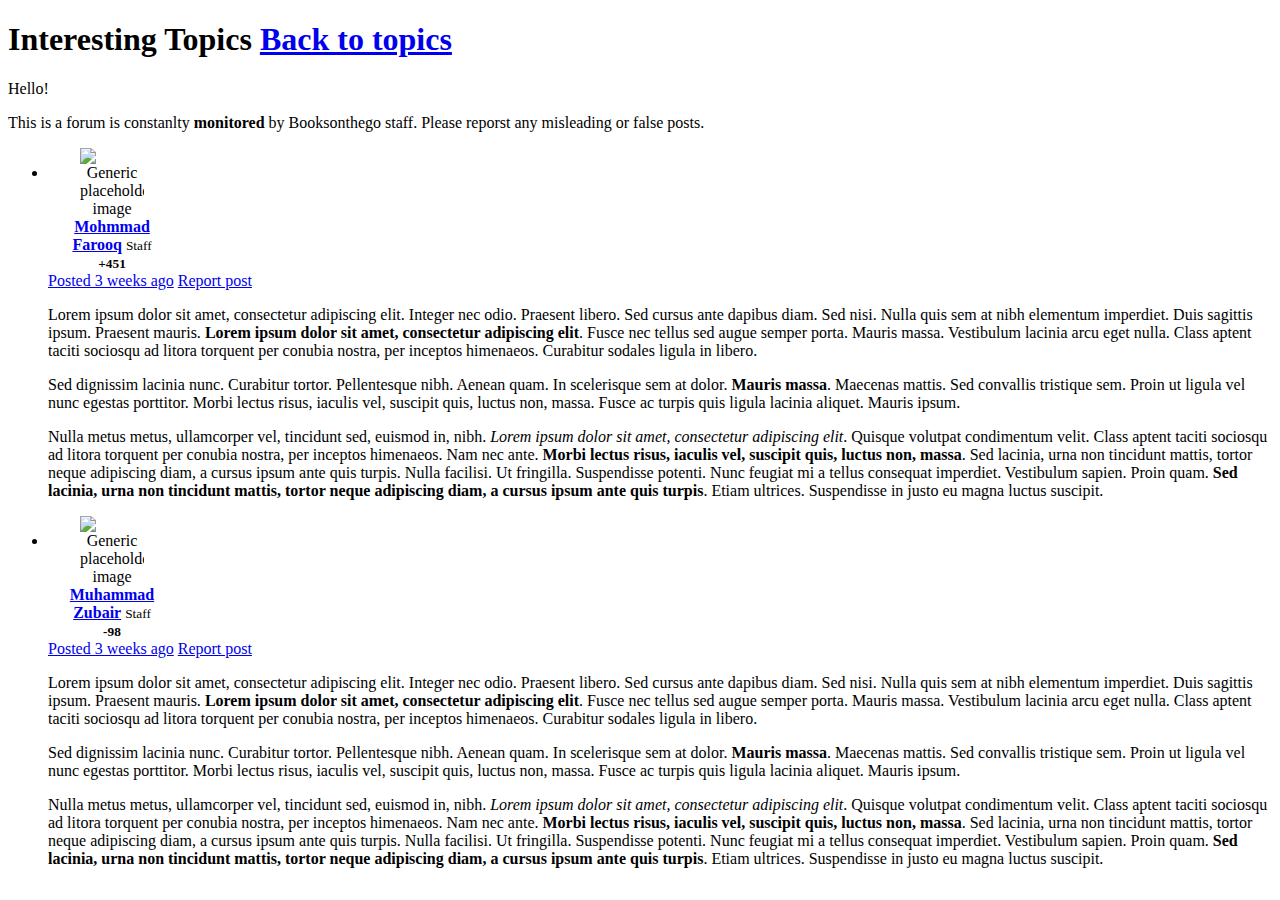
==== post.html @ 7e754eff "upload" ====
<!doctype html>
<html>
<head>
<link rel="stylesheet" type="text/css" href="http://snipplicious.com/css/bootstrap-3.1.1.min.css">

<link rel="stylesheet" type="text/css" href="http://snipplicious.com/css/font-awesome-4.0.3.min.css">
<style>
.forum .forum-post-panel {
    margin-bottom: 1em;
}

.forum.media-list li img.avatar {
    display: block;
    margin: 0 auto;
}

.forum.media-list li .user-info {
    text-align: center;
    width: 8em;
}

@media (max-width: 760px) {
    .forum.media-list li .user-info {
        float: none;
        width: 100%;
        margin-bottom: 1em;
    }
}
</style>
<script src="http://snipplicious.com/js/jquery.js"></script>
<script src="http://snipplicious.com/js/bootstrap.min.js"></script>
</head>
<body>
<div class="container">
  <h1 class="page-header"><i class="fa fa-pencil"></i> Interesting Topics <a class="btn btn-default" href="Semifinalforum.html"><i class="fa fa-backward"></i> Back to topics</a></h1>
  <p class="lead">Hello!  </p>
  <p class="alert alert-danger">This is a forum is constanlty <strong>monitored</strong> by Booksonthego staff. Please reporst any misleading or false posts.</p>
  <ul class="media-list forum">
    <!-- Forum Post -->
    <li class="media well">
      <div class="pull-left user-info" href="#">
        <img class="avatar img-circle img-thumbnail" src="http://snipplicious.com/images/guest.png"
          width="64" alt="Generic placeholder image">
        <strong><a href="user.html">Mohmmad Farooq</a></strong>
        <small>Staff</small>
        <br>
        <small class="btn-group btn-group-xs">
        <a class="btn btn-default"><i class="fa fa-thumbs-o-up"></i></a>
        <a class="btn btn-default"><i class="fa fa-thumbs-o-down"></i></a>
        <strong class="btn btn-success">+451</strong>
        </small>
      </div>
      <div class="media-body">
        <!-- Post Info Buttons -->
        <div class="forum-post-panel btn-group btn-group-xs">
          <a href="#" class="btn btn-default"><i class="fa fa-clock-o"></i> Posted 3 weeks ago</a>
          <a href="#" class="btn btn-danger"><i class="fa fa-warning"></i> Report post</a>
        </div>
        <!-- Post Info Buttons END -->
        <!-- Post Text -->
        <p>Lorem ipsum dolor sit amet, consectetur adipiscing elit. Integer nec odio. Praesent libero. Sed cursus ante dapibus diam. Sed nisi. Nulla quis sem at nibh elementum imperdiet. Duis sagittis ipsum. Praesent mauris. <b>Lorem ipsum dolor sit amet, consectetur adipiscing elit</b>. Fusce nec tellus sed augue semper porta. Mauris massa. Vestibulum lacinia arcu eget nulla. Class aptent taciti sociosqu ad litora torquent per conubia nostra, per inceptos himenaeos. Curabitur sodales ligula in libero. </p>
        <p>Sed dignissim lacinia nunc. Curabitur tortor. Pellentesque nibh. Aenean quam. In scelerisque sem at dolor. <b>Mauris massa</b>. Maecenas mattis. Sed convallis tristique sem. Proin ut ligula vel nunc egestas porttitor. Morbi lectus risus, iaculis vel, suscipit quis, luctus non, massa. Fusce ac turpis quis ligula lacinia aliquet. Mauris ipsum. </p>
        <p>Nulla metus metus, ullamcorper vel, tincidunt sed, euismod in, nibh. <i>Lorem ipsum dolor sit amet, consectetur adipiscing elit</i>. Quisque volutpat condimentum velit. Class aptent taciti sociosqu ad litora torquent per conubia nostra, per inceptos himenaeos. Nam nec ante. <b>Morbi lectus risus, iaculis vel, suscipit quis, luctus non, massa</b>. Sed lacinia, urna non tincidunt mattis, tortor neque adipiscing diam, a cursus ipsum ante quis turpis. Nulla facilisi. Ut fringilla. Suspendisse potenti. Nunc feugiat mi a tellus consequat imperdiet. Vestibulum sapien. Proin quam. <b>Sed lacinia, urna non tincidunt mattis, tortor neque adipiscing diam, a cursus ipsum ante quis turpis</b>. Etiam ultrices. Suspendisse in justo eu magna luctus suscipit. </p>
        <!-- Post Text EMD -->
      </div>
    </li>
    <!-- Forum Post END -->
    <!-- Forum Post -->
    <li class="media well">
      <div class="pull-left user-info" href="#">
        <img class="avatar img-circle img-thumbnail" src="http://snipplicious.com/images/guest.png"
          width="64" alt="Generic placeholder image">
        <strong><a href="user.html">Muhammad Zubair</a></strong>
        <small>Staff</small>
        <br>
        <small class="btn-group btn-group-xs">
        <a class="btn btn-default"><i class="fa fa-thumbs-o-up"></i></a>
        <a class="btn btn-default"><i class="fa fa-thumbs-o-down"></i></a>
        <strong class="btn btn-danger">-98</strong>
        </small>
      </div>
      <div class="media-body">
        <!-- Post Info Buttons -->
        <div class="forum-post-panel btn-group btn-group-xs">
          <a href="#" class="btn btn-default"><i class="fa fa-clock-o"></i> Posted 3 weeks ago</a>
          <a href="#" class="btn btn-danger"><i class="fa fa-warning"></i> Report post</a>
        </div>
        <!-- Post Info Buttons END -->
        <!-- Post Text -->
        <p>Lorem ipsum dolor sit amet, consectetur adipiscing elit. Integer nec odio. Praesent libero. Sed cursus ante dapibus diam. Sed nisi. Nulla quis sem at nibh elementum imperdiet. Duis sagittis ipsum. Praesent mauris. <b>Lorem ipsum dolor sit amet, consectetur adipiscing elit</b>. Fusce nec tellus sed augue semper porta. Mauris massa. Vestibulum lacinia arcu eget nulla. Class aptent taciti sociosqu ad litora torquent per conubia nostra, per inceptos himenaeos. Curabitur sodales ligula in libero. </p>
        <p>Sed dignissim lacinia nunc. Curabitur tortor. Pellentesque nibh. Aenean quam. In scelerisque sem at dolor. <b>Mauris massa</b>. Maecenas mattis. Sed convallis tristique sem. Proin ut ligula vel nunc egestas porttitor. Morbi lectus risus, iaculis vel, suscipit quis, luctus non, massa. Fusce ac turpis quis ligula lacinia aliquet. Mauris ipsum. </p>
        <p>Nulla metus metus, ullamcorper vel, tincidunt sed, euismod in, nibh. <i>Lorem ipsum dolor sit amet, consectetur adipiscing elit</i>. Quisque volutpat condimentum velit. Class aptent taciti sociosqu ad litora torquent per conubia nostra, per inceptos himenaeos. Nam nec ante. <b>Morbi lectus risus, iaculis vel, suscipit quis, luctus non, massa</b>. Sed lacinia, urna non tincidunt mattis, tortor neque adipiscing diam, a cursus ipsum ante quis turpis. Nulla facilisi. Ut fringilla. Suspendisse potenti. Nunc feugiat mi a tellus consequat imperdiet. Vestibulum sapien. Proin quam. <b>Sed lacinia, urna non tincidunt mattis, tortor neque adipiscing diam, a cursus ipsum ante quis turpis</b>. Etiam ultrices. Suspendisse in justo eu magna luctus suscipit. </p>
        <!-- Post Text EMD -->
      </div>
    </li>
    <!-- Forum Post END -->
  </ul>
</div>
</body>
</html>
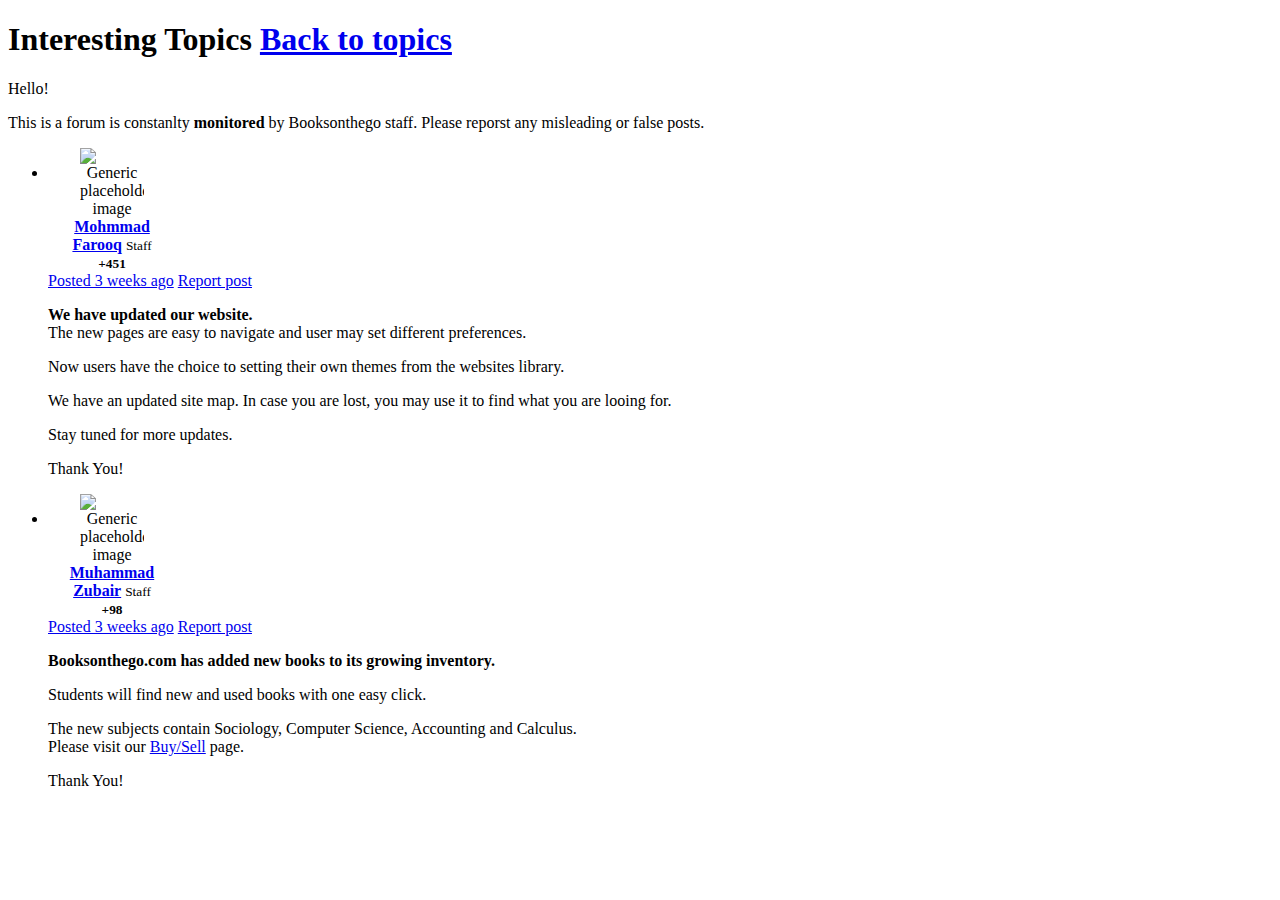
==== commit 5ca5ef5b: "changes" ====
--- a/post.html
+++ b/post.html
@@ -58,9 +58,10 @@
         </div>
         <!-- Post Info Buttons END -->
         <!-- Post Text -->
-        <p>Lorem ipsum dolor sit amet, consectetur adipiscing elit. Integer nec odio. Praesent libero. Sed cursus ante dapibus diam. Sed nisi. Nulla quis sem at nibh elementum imperdiet. Duis sagittis ipsum. Praesent mauris. <b>Lorem ipsum dolor sit amet, consectetur adipiscing elit</b>. Fusce nec tellus sed augue semper porta. Mauris massa. Vestibulum lacinia arcu eget nulla. Class aptent taciti sociosqu ad litora torquent per conubia nostra, per inceptos himenaeos. Curabitur sodales ligula in libero. </p>
-        <p>Sed dignissim lacinia nunc. Curabitur tortor. Pellentesque nibh. Aenean quam. In scelerisque sem at dolor. <b>Mauris massa</b>. Maecenas mattis. Sed convallis tristique sem. Proin ut ligula vel nunc egestas porttitor. Morbi lectus risus, iaculis vel, suscipit quis, luctus non, massa. Fusce ac turpis quis ligula lacinia aliquet. Mauris ipsum. </p>
-        <p>Nulla metus metus, ullamcorper vel, tincidunt sed, euismod in, nibh. <i>Lorem ipsum dolor sit amet, consectetur adipiscing elit</i>. Quisque volutpat condimentum velit. Class aptent taciti sociosqu ad litora torquent per conubia nostra, per inceptos himenaeos. Nam nec ante. <b>Morbi lectus risus, iaculis vel, suscipit quis, luctus non, massa</b>. Sed lacinia, urna non tincidunt mattis, tortor neque adipiscing diam, a cursus ipsum ante quis turpis. Nulla facilisi. Ut fringilla. Suspendisse potenti. Nunc feugiat mi a tellus consequat imperdiet. Vestibulum sapien. Proin quam. <b>Sed lacinia, urna non tincidunt mattis, tortor neque adipiscing diam, a cursus ipsum ante quis turpis</b>. Etiam ultrices. Suspendisse in justo eu magna luctus suscipit. </p>
+        <p><b>We have updated our website. </b><br>The new pages are easy to navigate and user may set different preferences. </p>
+        <p>Now users have the choice to setting their own themes from the websites library. </p>
+        <p>We have an updated site map. In case you are lost, you may use it to find what you are looing for. </p>
+          <p>Stay tuned for more updates.</p><p> Thank You!</p>
         <!-- Post Text EMD -->
       </div>
     </li>
@@ -76,7 +77,7 @@
         <small class="btn-group btn-group-xs">
         <a class="btn btn-default"><i class="fa fa-thumbs-o-up"></i></a>
         <a class="btn btn-default"><i class="fa fa-thumbs-o-down"></i></a>
-        <strong class="btn btn-danger">-98</strong>
+        <strong class="btn btn-success">+98</strong>
         </small>
       </div>
       <div class="media-body">
@@ -87,11 +88,12 @@
         </div>
         <!-- Post Info Buttons END -->
         <!-- Post Text -->
-        <p>Lorem ipsum dolor sit amet, consectetur adipiscing elit. Integer nec odio. Praesent libero. Sed cursus ante dapibus diam. Sed nisi. Nulla quis sem at nibh elementum imperdiet. Duis sagittis ipsum. Praesent mauris. <b>Lorem ipsum dolor sit amet, consectetur adipiscing elit</b>. Fusce nec tellus sed augue semper porta. Mauris massa. Vestibulum lacinia arcu eget nulla. Class aptent taciti sociosqu ad litora torquent per conubia nostra, per inceptos himenaeos. Curabitur sodales ligula in libero. </p>
-        <p>Sed dignissim lacinia nunc. Curabitur tortor. Pellentesque nibh. Aenean quam. In scelerisque sem at dolor. <b>Mauris massa</b>. Maecenas mattis. Sed convallis tristique sem. Proin ut ligula vel nunc egestas porttitor. Morbi lectus risus, iaculis vel, suscipit quis, luctus non, massa. Fusce ac turpis quis ligula lacinia aliquet. Mauris ipsum. </p>
-        <p>Nulla metus metus, ullamcorper vel, tincidunt sed, euismod in, nibh. <i>Lorem ipsum dolor sit amet, consectetur adipiscing elit</i>. Quisque volutpat condimentum velit. Class aptent taciti sociosqu ad litora torquent per conubia nostra, per inceptos himenaeos. Nam nec ante. <b>Morbi lectus risus, iaculis vel, suscipit quis, luctus non, massa</b>. Sed lacinia, urna non tincidunt mattis, tortor neque adipiscing diam, a cursus ipsum ante quis turpis. Nulla facilisi. Ut fringilla. Suspendisse potenti. Nunc feugiat mi a tellus consequat imperdiet. Vestibulum sapien. Proin quam. <b>Sed lacinia, urna non tincidunt mattis, tortor neque adipiscing diam, a cursus ipsum ante quis turpis</b>. Etiam ultrices. Suspendisse in justo eu magna luctus suscipit. </p>
+          <p><b>Booksonthego.com has added new books to its growing inventory.</b> </p> 
+          <p>Students will find new and used books with one easy click.</p><p>The new subjects contain Sociology, Computer Science, Accounting and Calculus.<br> Please visit our <a href="../textpage/complete.html"<b>Buy/Sell</b></a> page.
+          </p>
+          <p>Thank You!</p>
         <!-- Post Text EMD -->
-      </div>
+      </div>    
     </li>
     <!-- Forum Post END -->
   </ul>
